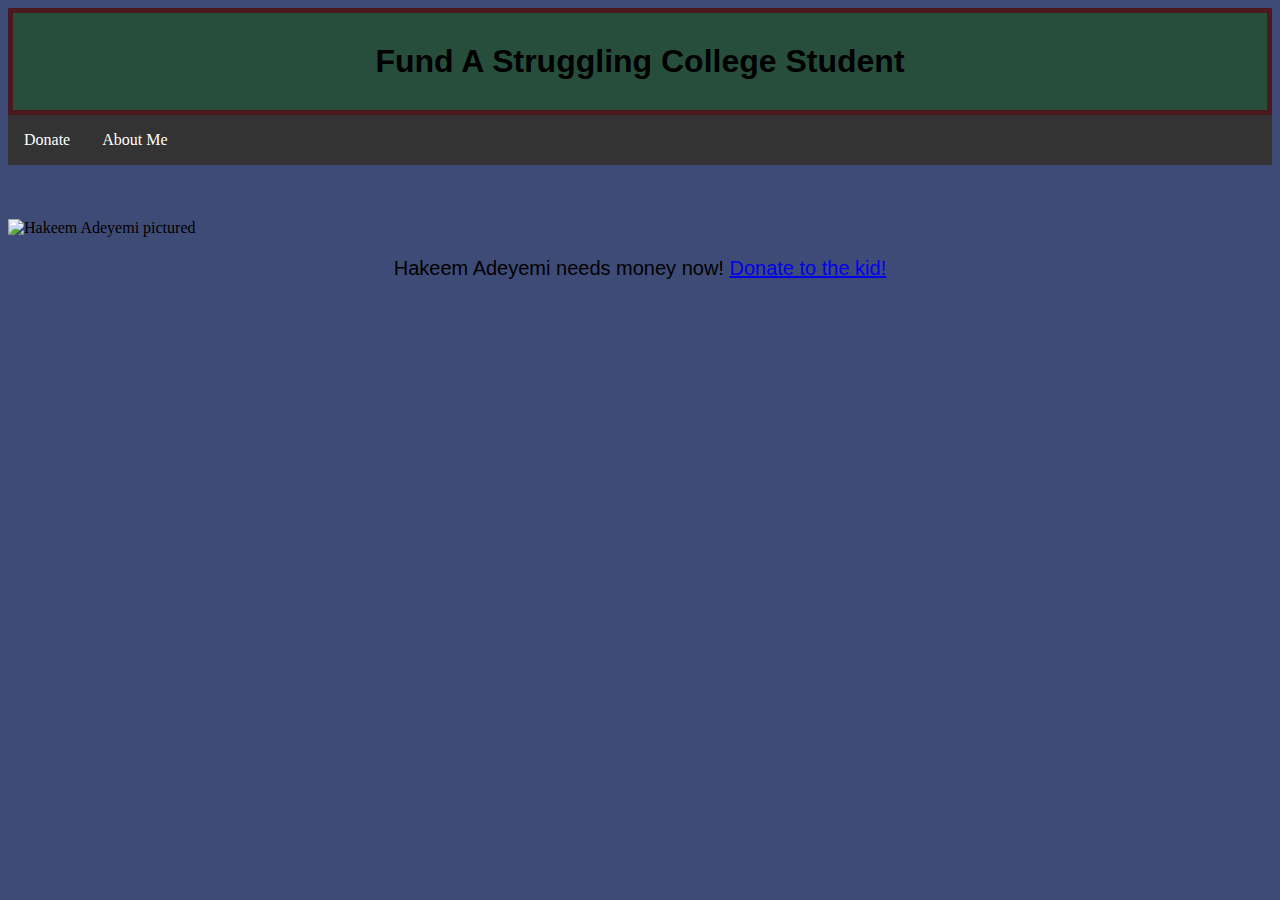
==== index.html @ 74fe76f6 "Update index.html" ====
<!doctype html>

<html>
  <head>
    <link rel="stylesheet" href="styles.css">
    <title> Go Fund Hakeem!</title>
    <style>
      h1 {
        text-align: center; 
        font-family: helvetica;
        background-color:rgba(30,80,35,.7);
        border: solid 5px;
        border-color:rgba(80,20,25,.9);
        padding: 30px;
        margin: 0px;
                             
      }
      p {
        text-align: center;
        font-family: arial;
        font-size: 20px;
      }
      img {text-align: center;}
      
    </style>

  </head>

  <body>
    <h1> Fund A Struggling College Student </h1>
    
    
      <ul>
        <li><a href="https://hakeez.github.io/special-octo-dollop/donate">Donate</a></li>
        <li><a href="https://hakeez.github.io/special-octo-dollop/about_me">About Me</a></li>
      </ul>
    
    <br /> <br /> <br />
    <img scr="https://hakeez.github.io/special-octo-dollop/me.jpg" alt="Hakeem Adeyemi pictured" >
    <p> Hakeem Adeyemi needs money now!
      <a href="https://hakeez.github.io/special-octo-dollop/donate"> Donate to the kid! </a>
    </p>  
    
    <!-- 
    <img> 
    -->
    
    
    <!--
    <a href="???????"> Donate today! </a>
    -->
    
    
    
    
    
    
    
    
  </body>



  
</html>
---- styles.css ----
body {
  background-color: rgba(15,30, 85,.8);
}
h1 {
  text-align: center; 
  font-family: helvetica;
  background-color:rgba(30,80,35,.7);
  border: solid 5px;    
  border-color:rgba(80,20,25,.9);
  padding: 30px;
  margin: 0px;
}
h2 {
  
  
}
p {
 text-align: center;
 font-family: arial;
 font-size: 20px;
}

ul {
  list-style-type: none;
  margin: 0;
  padding: 0;
  overflow: hidden;
  background-color: #333333;
}

li {
  float: left;
}

li a {
  display: block;
  color: white;
  text-align: center;
  padding: 16px;
  text-decoration: none;
}

li a:hover {
  background-color: #111111;
}
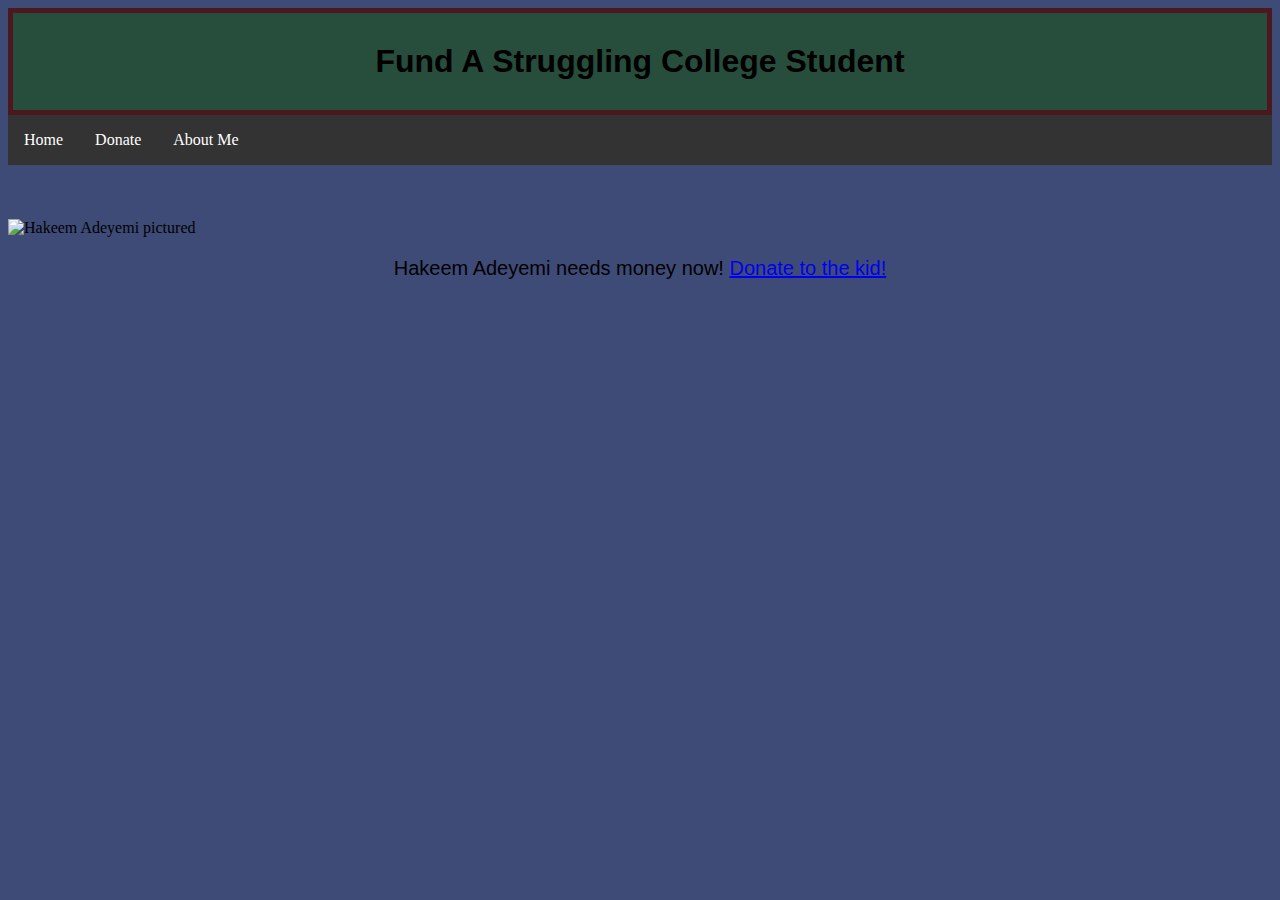
==== commit 8ca9e218: "Update index.html" ====
--- a/index.html
+++ b/index.html
@@ -31,12 +31,13 @@
     
     
       <ul>
+        <li><a href="https://hakeez.github.io/special-octo-dollop/index">Home</a></li>
         <li><a href="https://hakeez.github.io/special-octo-dollop/donate">Donate</a></li>
         <li><a href="https://hakeez.github.io/special-octo-dollop/about_me">About Me</a></li>
       </ul>
     
     <br /> <br /> <br />
-    <img scr="https://hakeez.github.io/special-octo-dollop/me.jpg" alt="Hakeem Adeyemi pictured" >
+    <img scr="https://hakeez.github.io/special-octo-dollop/me.jpg" alt="Hakeem Adeyemi pictured">
     <p> Hakeem Adeyemi needs money now!
       <a href="https://hakeez.github.io/special-octo-dollop/donate"> Donate to the kid! </a>
     </p>  
--- a/styles.css
+++ b/styles.css
@@ -11,7 +11,6 @@
   margin: 0px;
 }
 h2 {
-  
   
 }
 p {
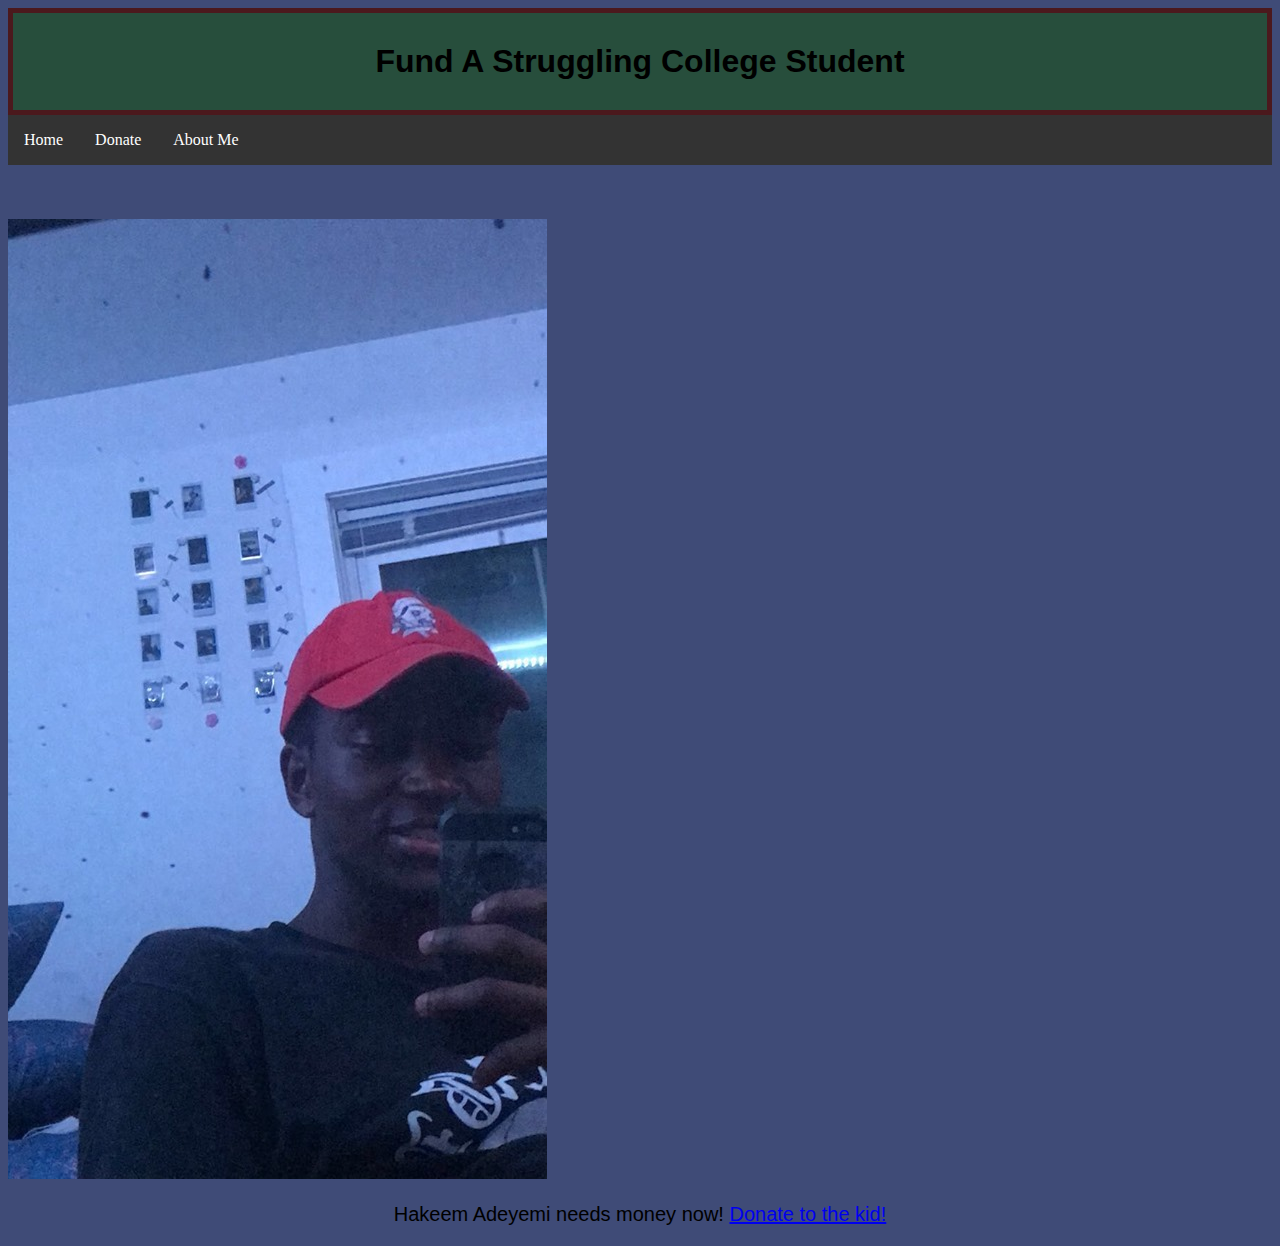
==== commit 32b92ded: "Update index.html" ====
--- a/index.html
+++ b/index.html
@@ -37,7 +37,7 @@
       </ul>
     
     <br /> <br /> <br />
-    <img scr="https://hakeez.github.io/special-octo-dollop/me.jpg" alt="Hakeem Adeyemi pictured">
+    <img src="https://hakeez.github.io/special-octo-dollop/me.jpg" alt="Hakeem Adeyemi pictured">
     <p> Hakeem Adeyemi needs money now!
       <a href="https://hakeez.github.io/special-octo-dollop/donate"> Donate to the kid! </a>
     </p>  
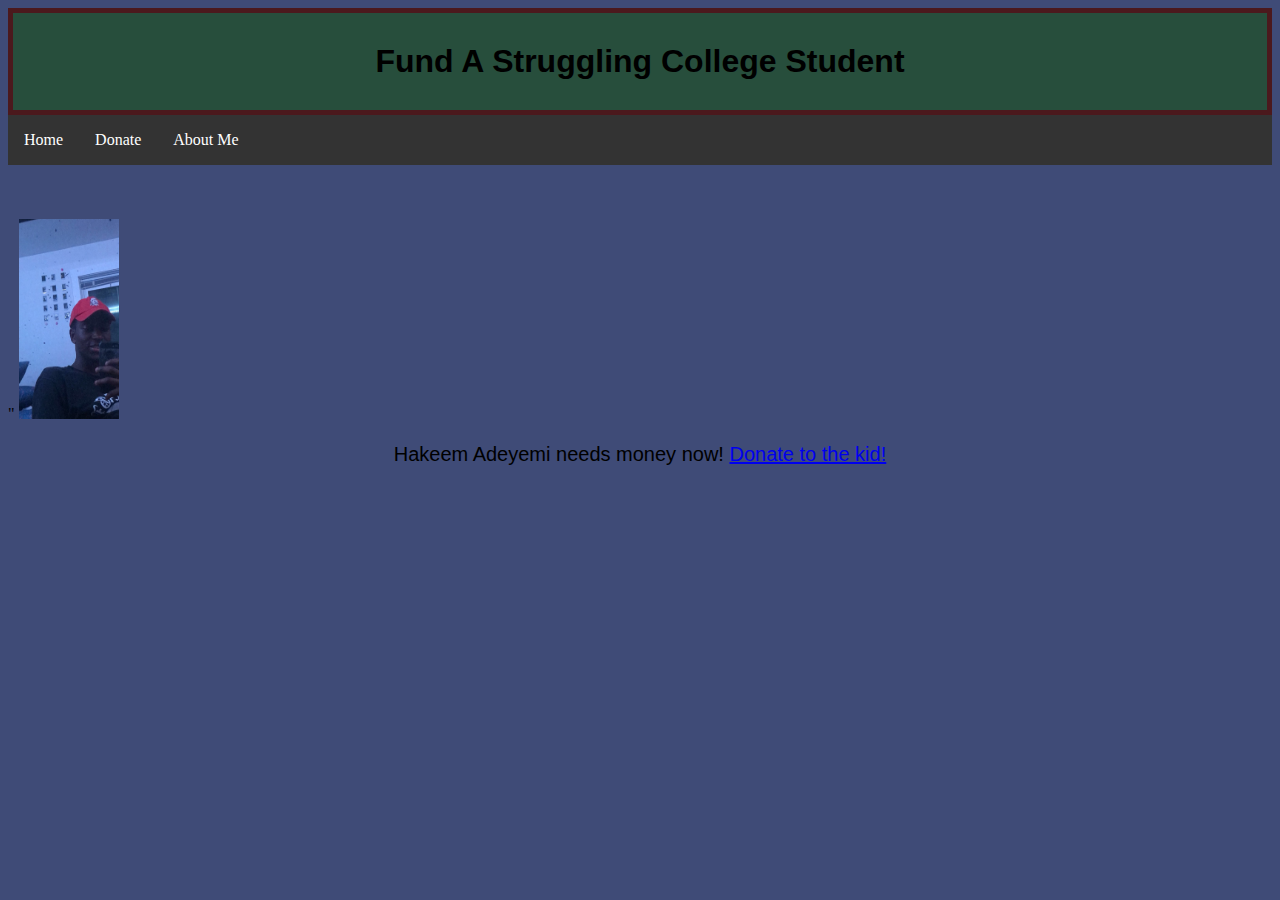
==== commit 2f069bf4: "Update index.html" ====
--- a/index.html
+++ b/index.html
@@ -36,8 +36,8 @@
         <li><a href="https://hakeez.github.io/special-octo-dollop/about_me">About Me</a></li>
       </ul>
     
-    <br /> <br /> <br />
-    <img src="https://hakeez.github.io/special-octo-dollop/me.jpg" alt="Hakeem Adeyemi pictured">
+    <br /> <br /> <br />"
+    <img src="https://hakeez.github.io/special-octo-dollop/me.jpg" alt="Hakeem Adeyemi pictured" width="100" height="200" >
     <p> Hakeem Adeyemi needs money now!
       <a href="https://hakeez.github.io/special-octo-dollop/donate"> Donate to the kid! </a>
     </p>  
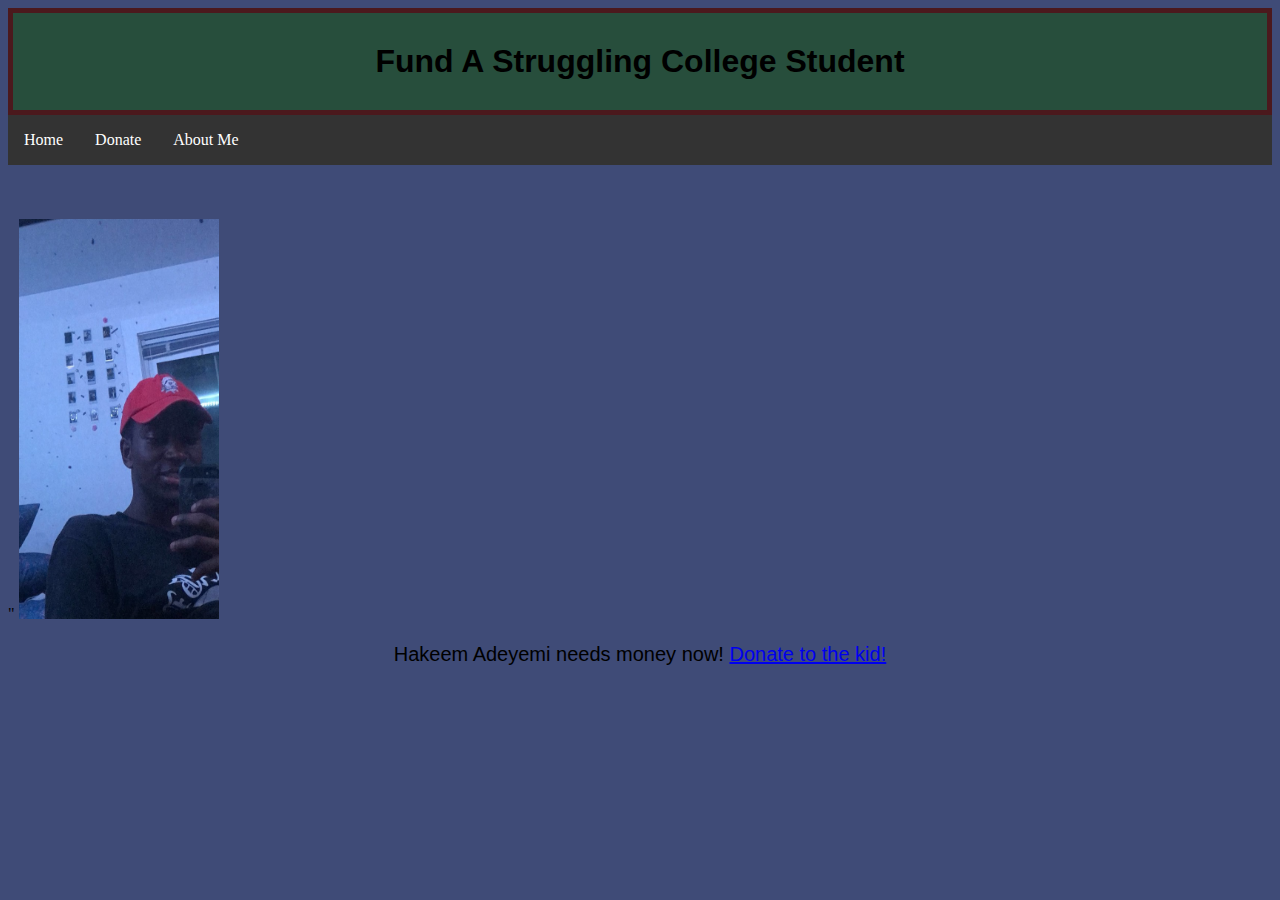
==== commit f697cd51: "Update index.html" ====
--- a/index.html
+++ b/index.html
@@ -37,7 +37,7 @@
       </ul>
     
     <br /> <br /> <br />"
-    <img src="https://hakeez.github.io/special-octo-dollop/me.jpg" alt="Hakeem Adeyemi pictured" width="100" height="200" >
+    <img src="https://hakeez.github.io/special-octo-dollop/me.jpg" alt="Hakeem Adeyemi pictured" width="200" height="400" class="center" >
     <p> Hakeem Adeyemi needs money now!
       <a href="https://hakeez.github.io/special-octo-dollop/donate"> Donate to the kid! </a>
     </p>  
--- a/styles.css
+++ b/styles.css
@@ -43,6 +43,11 @@
   background-color: #111111;
 }
 
+center {
+  display: block;
+  margin-left: auto;
+  margin-right: auto;
+  width: 50%;
 
 
 
@@ -59,3 +64,4 @@
 
 
 
+
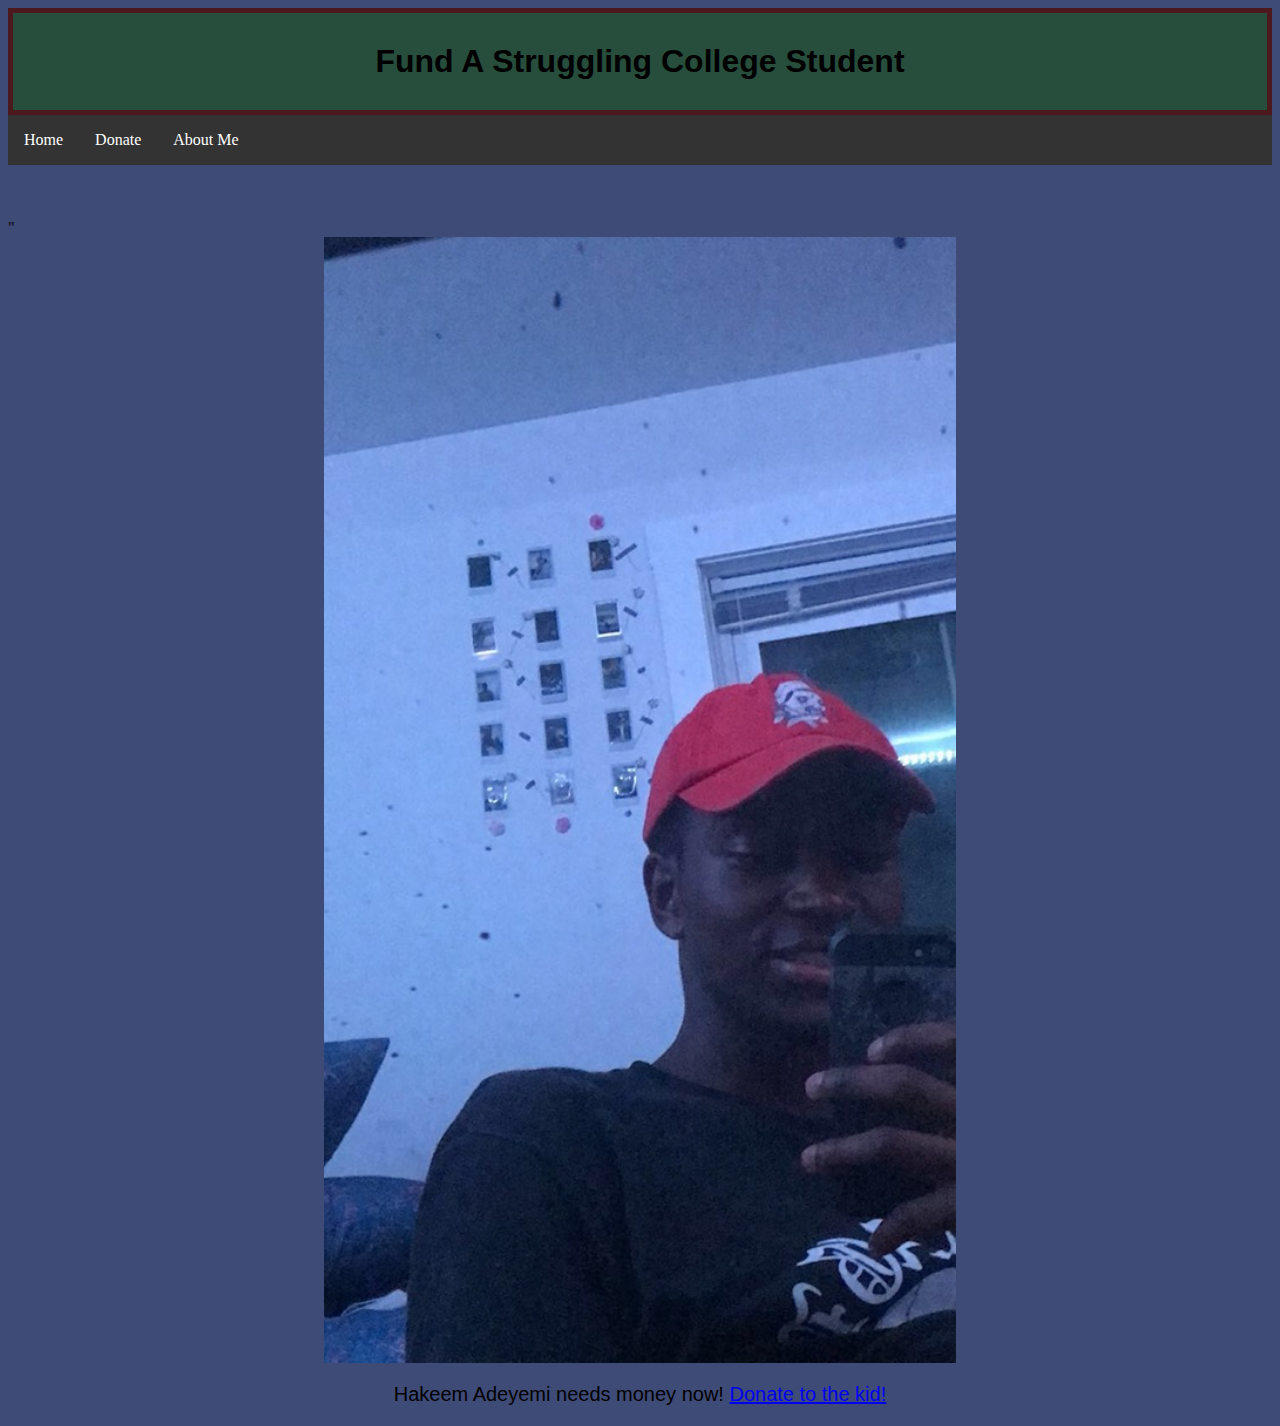
==== commit df85a01a: "Update index.html" ====
--- a/index.html
+++ b/index.html
@@ -37,7 +37,7 @@
       </ul>
     
     <br /> <br /> <br />"
-    <img src="https://hakeez.github.io/special-octo-dollop/me.jpg" alt="Hakeem Adeyemi pictured" width="200" height="400" class="center" >
+    <img src="https://hakeez.github.io/special-octo-dollop/me.jpg" alt="Hakeem Adeyemi pictured" class="center" >
     <p> Hakeem Adeyemi needs money now!
       <a href="https://hakeez.github.io/special-octo-dollop/donate"> Donate to the kid! </a>
     </p>  
--- a/styles.css
+++ b/styles.css
@@ -43,11 +43,12 @@
   background-color: #111111;
 }
 
-center {
+.center {
   display: block;
   margin-left: auto;
   margin-right: auto;
   width: 50%;
+}
 
 
 
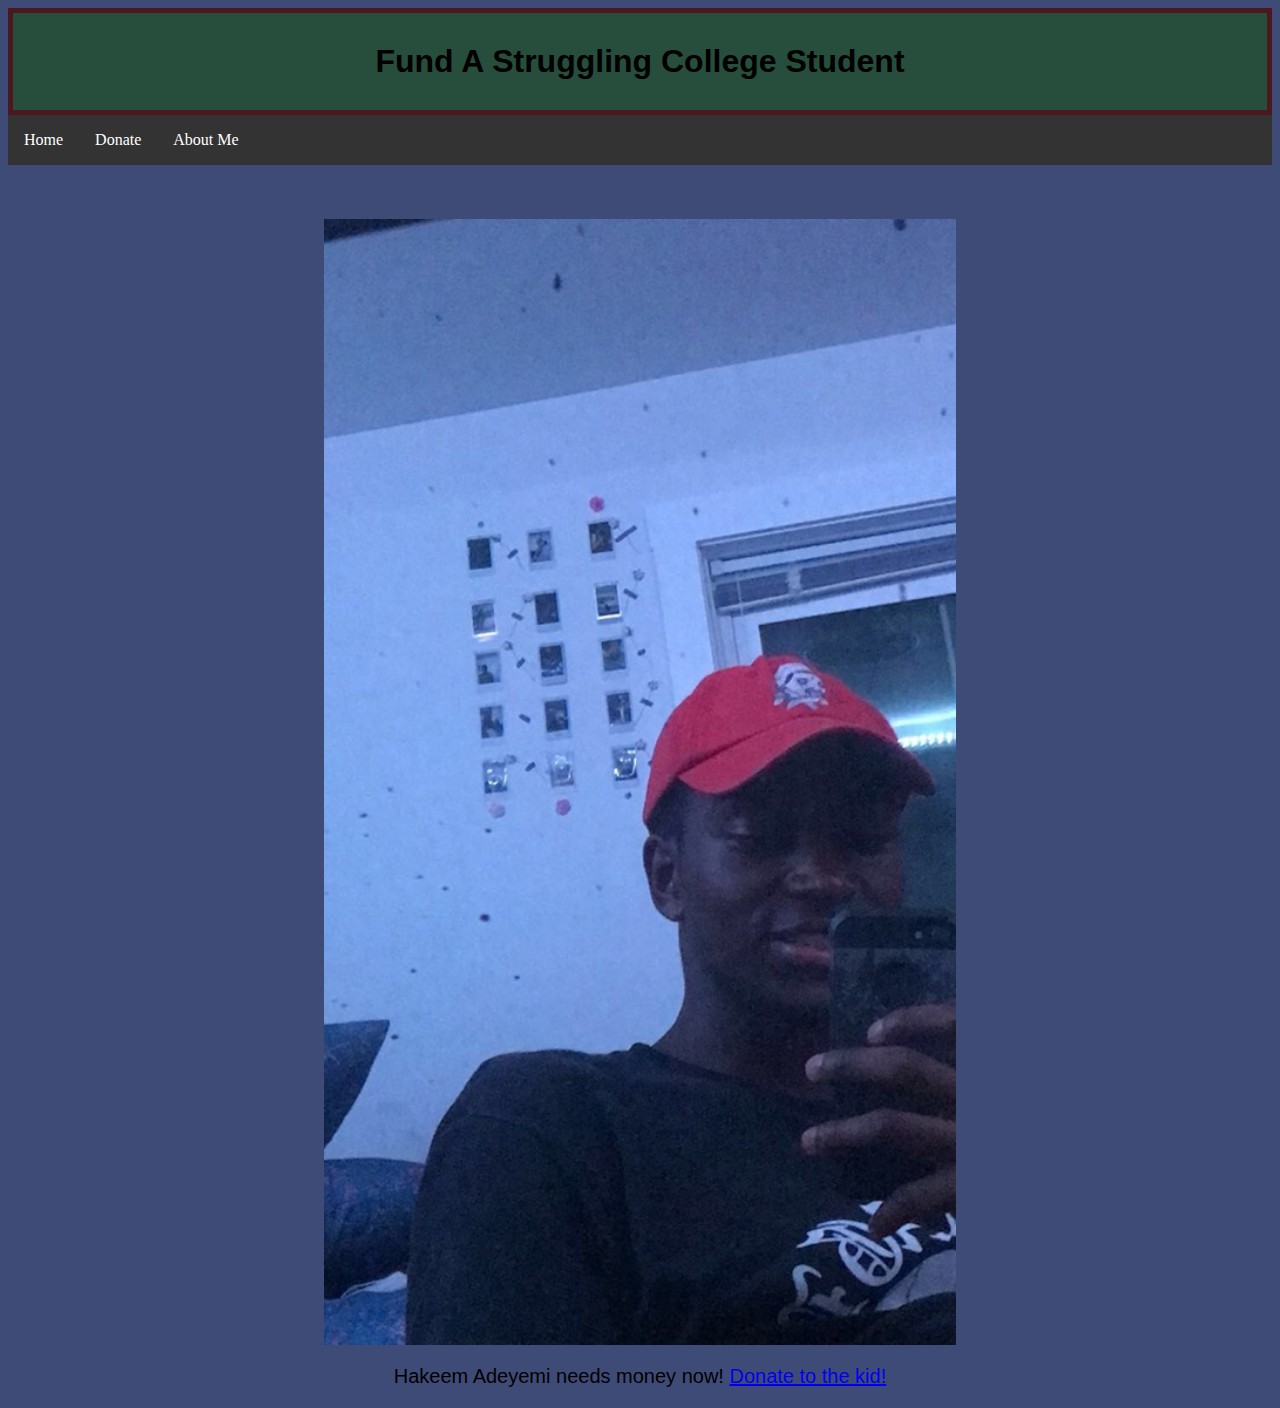
==== commit bf32da50: "Update index.html" ====
--- a/index.html
+++ b/index.html
@@ -36,7 +36,7 @@
         <li><a href="https://hakeez.github.io/special-octo-dollop/about_me">About Me</a></li>
       </ul>
     
-    <br /> <br /> <br />"
+    <br /> <br /> <br />
     <img src="https://hakeez.github.io/special-octo-dollop/me.jpg" alt="Hakeem Adeyemi pictured" class="center" >
     <p> Hakeem Adeyemi needs money now!
       <a href="https://hakeez.github.io/special-octo-dollop/donate"> Donate to the kid! </a>
--- a/styles.css
+++ b/styles.css
@@ -48,6 +48,7 @@
   margin-left: auto;
   margin-right: auto;
   width: 50%;
+  height: 50%;
 }
 
 
